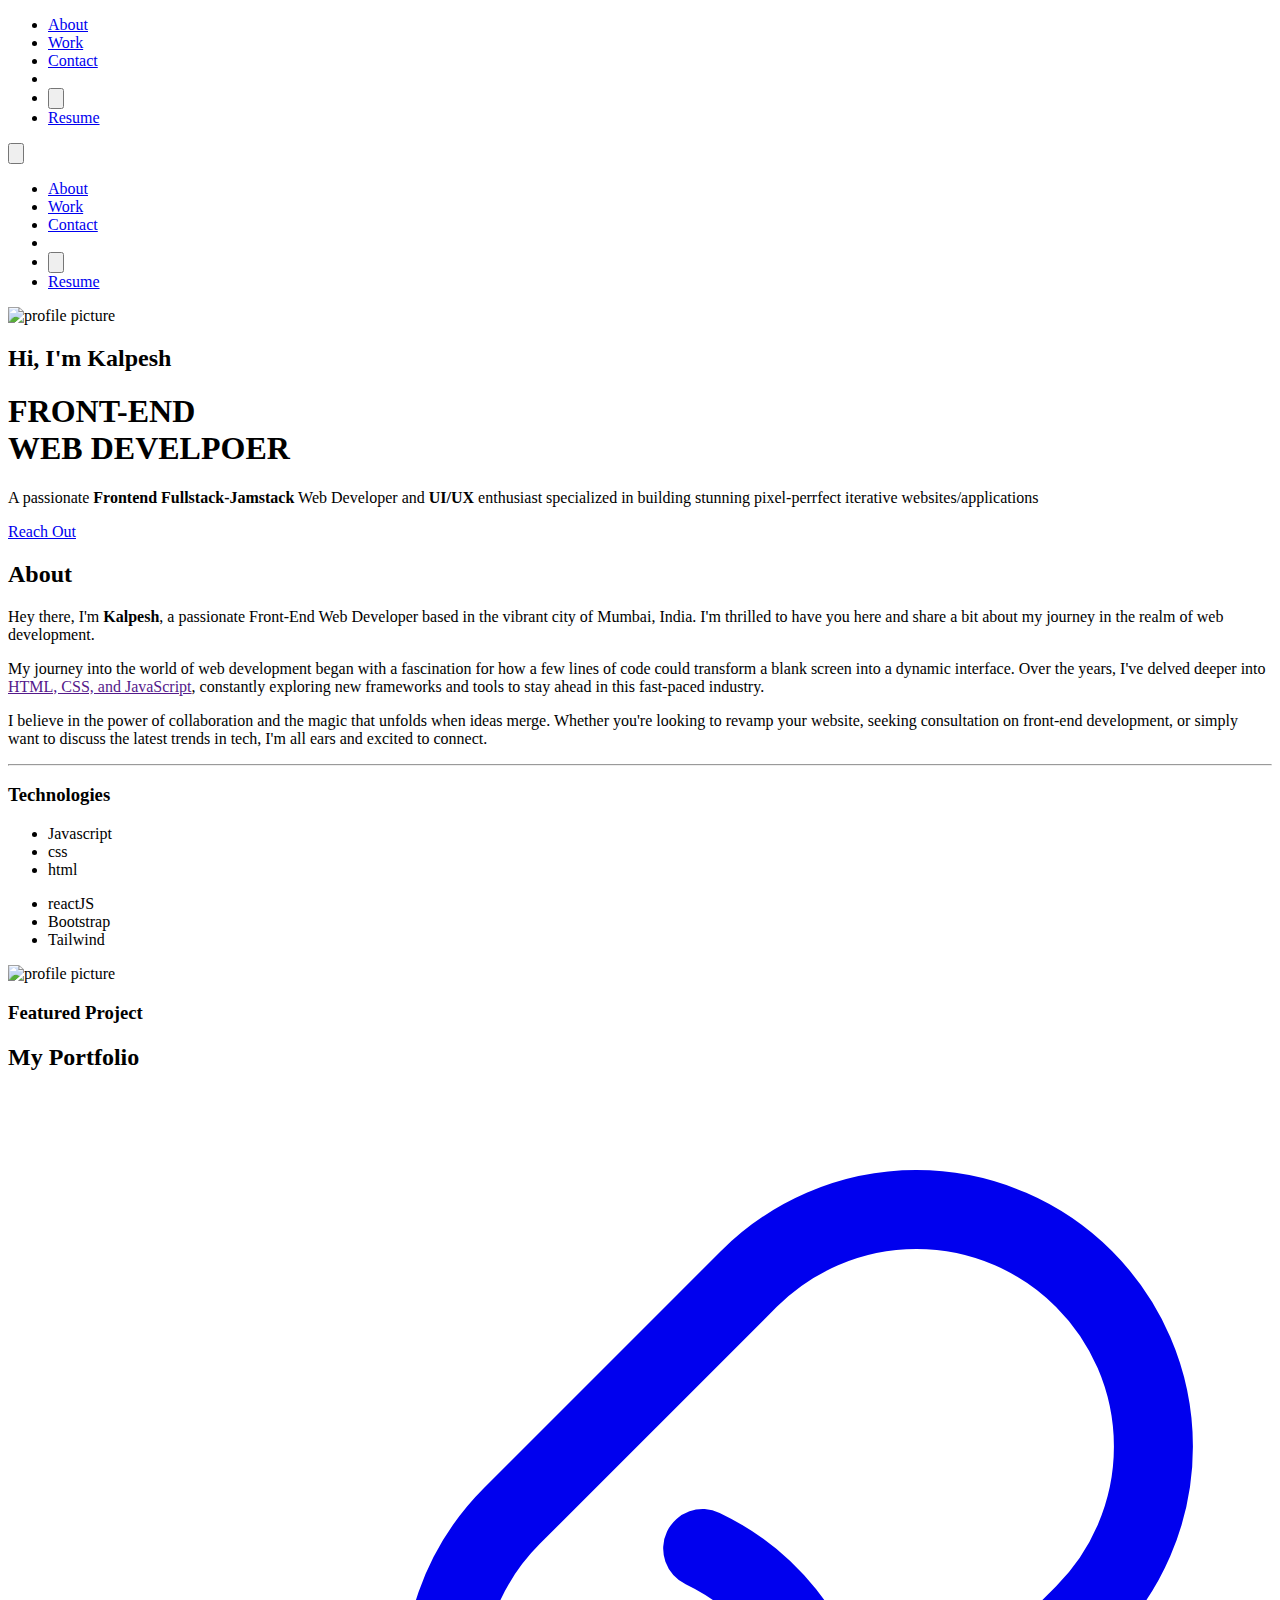
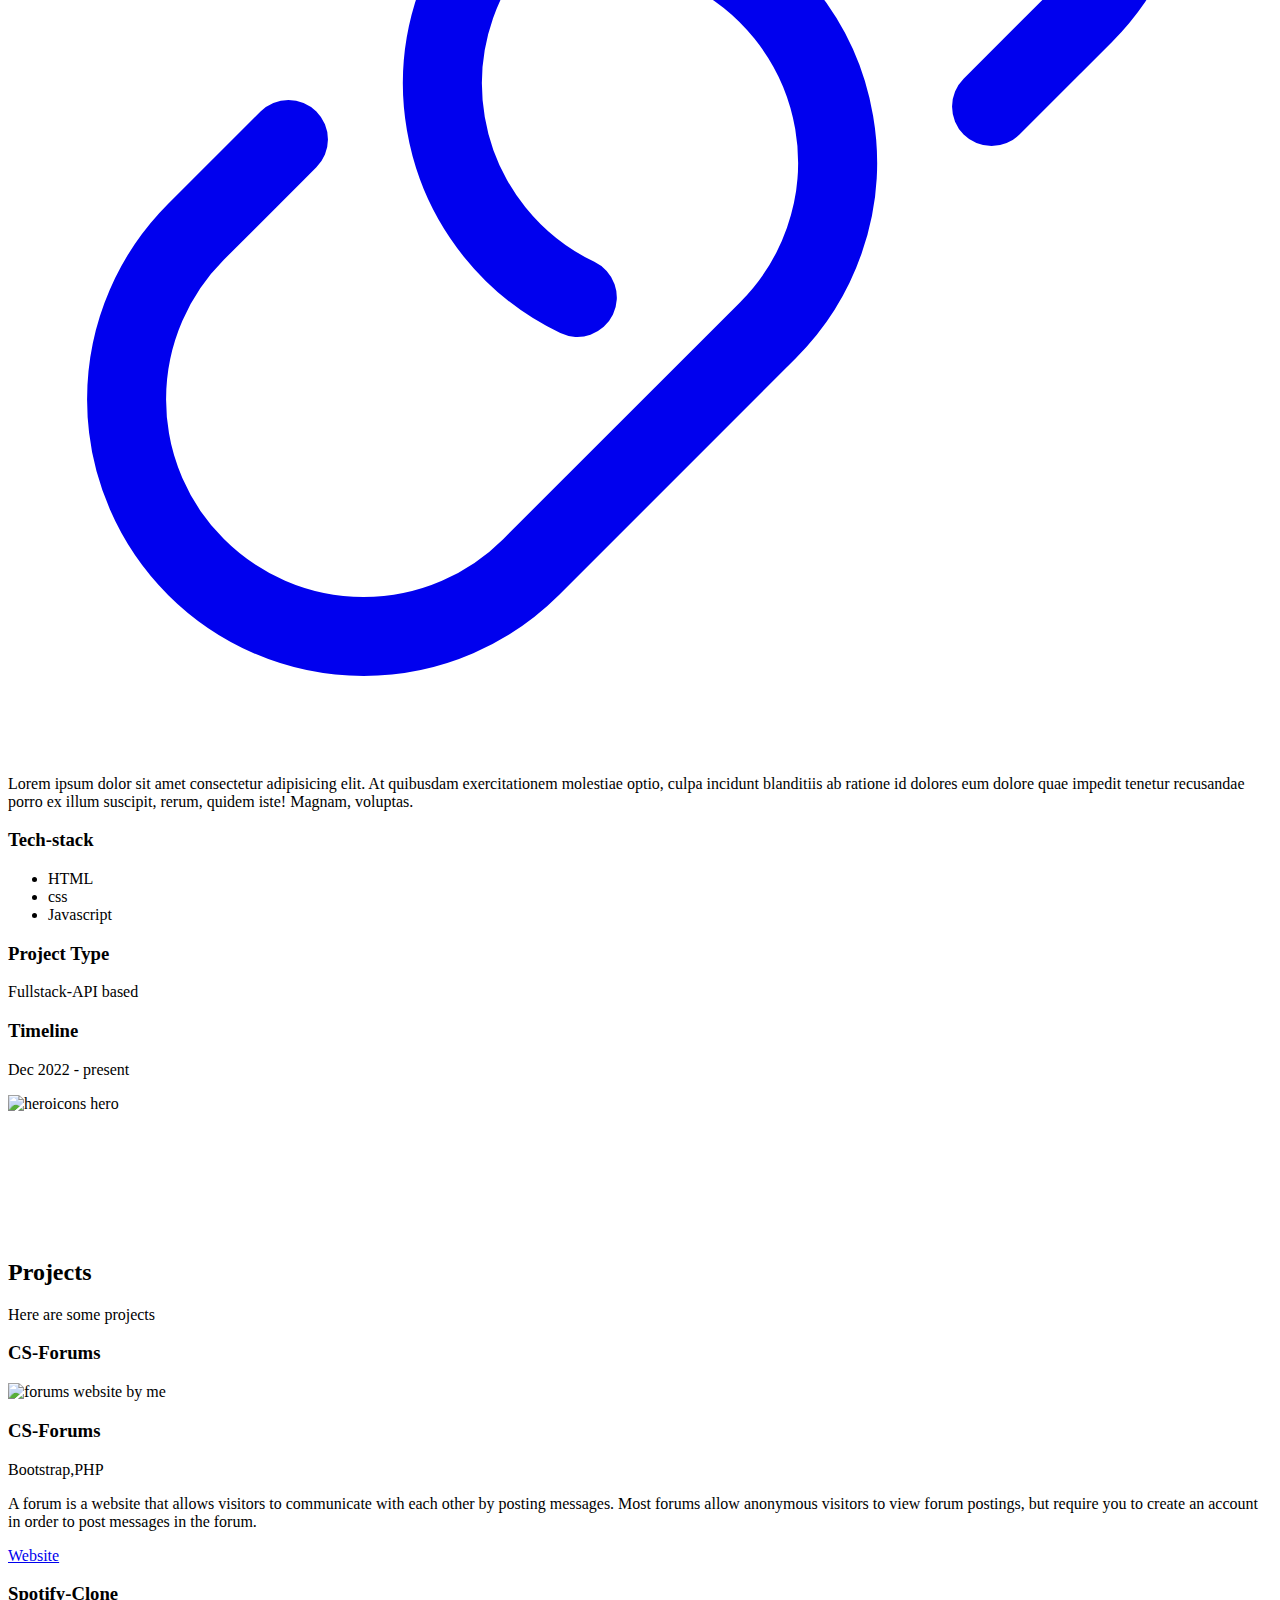
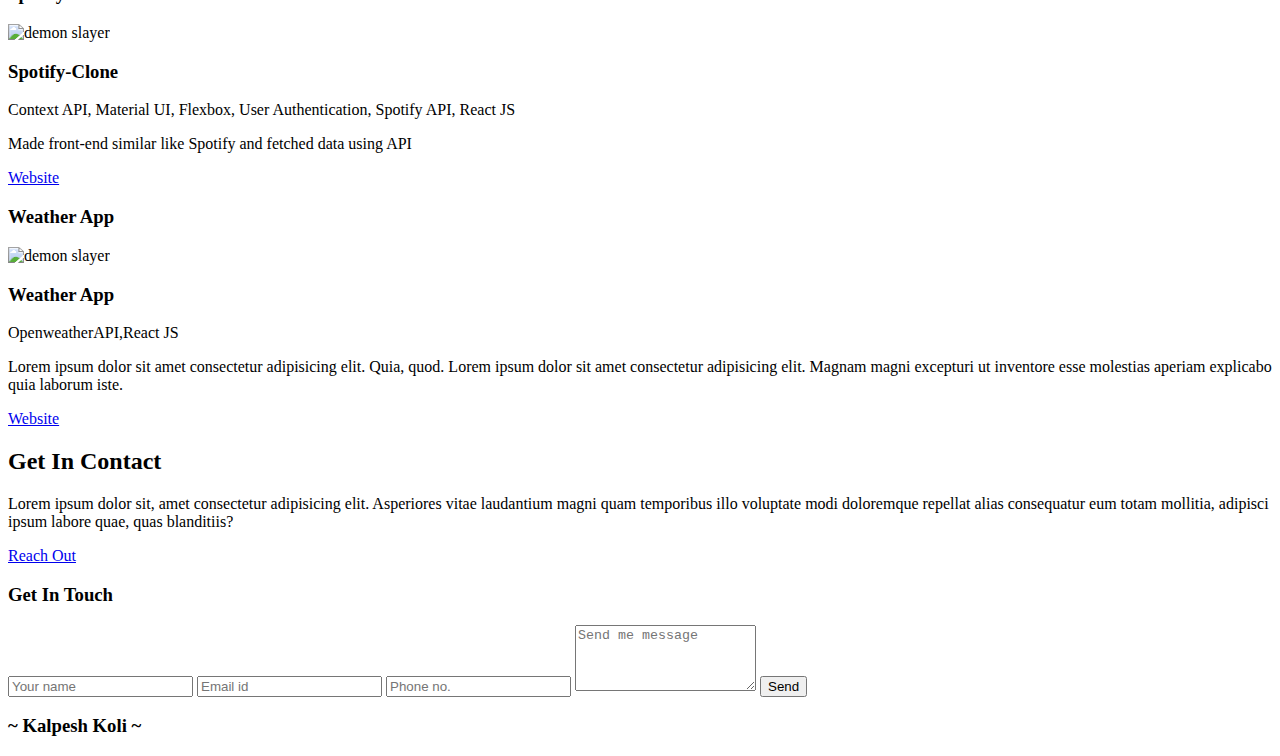
==== index.html @ 6e4d3393 "published" ====
<!DOCTYPE html>
<html lang="en">

<head>
  <meta charset="UTF-8" />
  <link rel="icon" type="image/svg+xml" href="/vite.svg" />
  <meta name="viewport" content="width=device-width, initial-scale=1.0" />
  <link href="https://api.fontshare.com/v2/css?f[]=general-sans@500,600,400,700&display=swap" rel="stylesheet">
  <title>Dev server</title>
</head>

<body>
  <header class="header container">
    <nav>
      <ul class="header__menu">
        <li><a class="header__link" href="#about">About</a></li>
        <li><a class="header__link" href="#featured">Work</a></li>
        <li><a class="header__link" href="#contact">Contact</a></li>
        <li class="header__line"></li>
        <li><button id="theme-toggle" class="header__sun">
            <svg xmlns="http://www.w3.org/2000/svg" fill="none" viewBox="0 0 24 24" stroke-width="1.5"
              stroke="currentColor">
              <path stroke-linecap="round" stroke-linejoin="round"
                d="M12 3v2.25m6.364.386l-1.591 1.591M21 12h-2.25m-.386 6.364l-1.591-1.591M12 18.75V21m-4.773-4.227l-1.591 1.591M5.25 12H3m4.227-4.773L5.636 5.636M15.75 12a3.75 3.75 0 11-7.5 0 3.75 3.75 0 017.5 0z" />
            </svg>


          </button>
        </li>
        <li>
          <a class="header__resume btn" href="#">Resume</a>
        </li>
      </ul>
      <button class="header__bars">
        <svg xmlns="http://www.w3.org/2000/svg" fill="none" viewBox="0 0 24 24" stroke-width="1.5"
          stroke="currentColor">
          <path stroke-linecap="round" stroke-linejoin="round" d="M3.75 6.75h16.5M3.75 12h16.5m-16.5 5.25h16.5" />
        </svg>

      </button>
    </nav>

  </header>
  <!-- Mobile view -->
  <div class="mobile-nav">
    <nav>

      <ul class="mobile-nav__menu">
        <li>
          <a class="mobile-nav__link" href="#about">About</a>
        </li>
        <li>
          <a class="mobile-nav__link" href="#featured">Work</a>
        </li>
        <li>
          <a class="mobile-nav__link" href="#contact">Contact</a>
        </li>
        <li class="mobile-nav__link-line"></li>
        <li>
          <button id="theme-toggle" class="mobile-nav__sun">
            <svg xmlns="http://www.w3.org/2000/svg" fill="none" viewBox="0 0 24 24" stroke-width="1.5"
              stroke="currentColor">
              <path stroke-linecap="round" stroke-linejoin="round"
                d="M12 3v2.25m6.364.386l-1.591 1.591M21 12h-2.25m-.386 6.364l-1.591-1.591M12 18.75V21m-4.773-4.227l-1.591 1.591M5.25 12H3m4.227-4.773L5.636 5.636M15.75 12a3.75 3.75 0 11-7.5 0 3.75 3.75 0 017.5 0z" />
            </svg>


          </button>
        </li>
        <li>
          <a class="mobile-nav__btn btn" href="#">Resume</a>
        </li>

      </ul>
    </nav>

  </div>

  <!-- end of mobile view -->



  <main>
    <section class="hero container">
      <img class="hero__img" src="/me.jpg" alt="profile picture">
      <h2 class="hero__subtitle">Hi, I'm Kalpesh </h2>
      <h1 class="hero__title">FRONT-END <br> WEB DEVELPOER</h1>
      <p class="hero__description">A passionate <strong> Frontend Fullstack-Jamstack</strong> Web Developer and <strong>
          UI/UX</strong> enthusiast specialized in building stunning pixel-perrfect iterative websites/applications</p>
      <a class="hero__btn btn" href="#contact2">Reach Out</a>
    </section>
    <section id="about" class="about container section">
      <div class="about__content">
        <h2 class="about__title">About</h2>
        <p class="about__description">Hey there, I'm <strong> Kalpesh</strong>, a passionate Front-End Web Developer based in the vibrant city of Mumbai, India. I'm thrilled to have you here and share a bit about my journey in the realm of web development.</p>
        <p class="about__description">My journey into the world of web development began with a fascination for how a few lines of code could transform a blank screen into a dynamic interface. Over the years, I've delved deeper into <a href=""> HTML, CSS, and JavaScript</a>, constantly exploring new frameworks and tools to stay ahead in this fast-paced industry.</p>
        <p class="about__description">I believe in the power of collaboration and the magic that unfolds when ideas merge. Whether you're looking to revamp your website, seeking consultation on front-end development, or simply want to discuss the latest trends in tech, I'm all ears and excited to connect.</p>
        <hr class="about__hr">
        <h3 class="about__subtitle">Technologies</h3>
        <div class="about__ul-container">
          <ul class="about__ul">
            <li class="about__list">Javascript</li>
            <li class="about__list">css</li>
            <li class="about__list">html</li>

          </ul>
          <ul class="about__ul">
            <li class="about__list">reactJS</li>
            <li class="about__list">Bootstrap</li>
            <li class="about__list">Tailwind</li>

          </ul>
        </div>

      </div>
      <div class="about__img-wrapper">
        <img class="about__img" src="./me.jpg" alt="profile picture">
      </div>


    </section>
    <section id="featured" class="featured container section">
      <h3 class="featured__subtitle">Featured Project</h3>
      <div class="featured__wrapper">
        <h2 class="featured__title">My Portfolio</h2>
        <a class="featured__link" href="#"><svg xmlns="http://www.w3.org/2000/svg" fill="none" viewBox="0 0 24 24"
            stroke-width="1.5" stroke="currentColor">
            <path stroke-linecap="round" stroke-linejoin="round"
              d="M13.19 8.688a4.5 4.5 0 011.242 7.244l-4.5 4.5a4.5 4.5 0 01-6.364-6.364l1.757-1.757m13.35-.622l1.757-1.757a4.5 4.5 0 00-6.364-6.364l-4.5 4.5a4.5 4.5 0 001.242 7.244" />
          </svg>
        </a>

      </div>

      <p class="featured__description">Lorem ipsum dolor sit amet consectetur adipisicing elit. At quibusdam
        exercitationem molestiae optio, culpa incidunt blanditiis ab ratione id dolores eum dolore quae impedit tenetur
        recusandae porro ex illum suscipit, rerum, quidem iste! Magnam, voluptas.</p>
      <div class="featured__info-container">
        <div>
          <h3 class="featured__label">Tech-stack</h3>
          <ul class="featured__tech-stack">
            <li class="featured__info">HTML</li>
            <li class="featured__info">css</li>
            <li class="featured__info">Javascript</li>
          </ul>
        </div>
        <div>
          <h3 class="featured__label">Project Type</h3>
          <p class="featured__info">Fullstack-API based</p>
        </div>
        <div>
          <h3 class="featured__label">Timeline</h3>
          <p class="featured__info">Dec 2022 - present</p>
        </div>
      </div>
      <div class="featured__img-container">
        <div class="featured__img-wrapper">
          <img src="/homepage2.PNG" alt="heroicons hero">
        </div>
        <div class="featured__img-wrapper">
          <img src="/comment.PNG" alt="">
        </div>
        <div class="featured__img-wrapper">
          <img src="/about.PNG" alt="">
        </div>
        <div class="featured__img-wrapper">
          <img src="/spotify_1.png" alt="">
        </div>
        <div class="featured__img-wrapper">
          <img src="/spotify_2.png" alt="">
        </div>
        <div class="featured__img-wrapper">
          <img src="/spotify_3.png" alt="">
        </div>
        <div class="featured__img-wrapper">
          <img src="/opnwther.png" alt="">
        </div>
        <div class="featured__img-wrapper">
          <img src="/signup.PNG" alt="">
        </div>

      </div>
    </section>

    <section class="work container section">
      <h2 class="work__title">Projects</h2>
      <p class="work__description">Here are some projects </p>
      <div class="work__container">

        <!-- project 1 -->
        <h3 class="work__project-title">CS-Forums</h3>
        <div class="work__img-wrapper work__image1">
          <img src="/k2.png" alt="forums website by me">
        </div>
        <div class="work__project work__content1">
          <h3 class="work__project-subtitle">CS-Forums</h3>
          <p class="work__project-description1">Bootstrap,PHP</p>
          <p class="work__project-description2">A forum is a website that allows visitors to communicate with each other by posting messages. Most forums allow anonymous visitors to view forum postings, but require you to create an account in order to post messages in the forum.</p>
          <a class="btn work__project-btn" href="#">Website</a>

        </div>


        <!-- project 2 -->
        <h3 class="work__project-title">Spotify-Clone</h3>
        <div class="work__img-wrapper work__image2">
          <img src="/spotify.jpg" alt="demon slayer">
        </div>
        <div class="work__project work__content2">
          <h3 class="work__project-subtitle">Spotify-Clone</h3>
          <p class="work__project-description1">Context API, Material UI, Flexbox, User Authentication, Spotify API, React JS</p>
          <p class="work__project-description2">Made front-end similar like Spotify and fetched data using API</p>
          <a class="btn work__project-btn" href="https://github.com/KoliKalpesh/spotify-clone-app">Website</a>

        </div>
        <!-- project 3 -->
        <h3 class="work__project-title">Weather App</h3>
        <div class="work__img-wrapper work__image3">
          <img src="/opnweather.png" alt="demon slayer">
        </div>
        <div class="work__project work__content3">
          <h3 class="work__project-subtitle">Weather App</h3>
          <p class="work__project-description1">OpenweatherAPI,React JS</p>
          <p class="work__project-description2">Lorem ipsum dolor sit amet consectetur adipisicing elit. Quia, quod.
            Lorem ipsum dolor sit amet consectetur adipisicing elit. Magnam magni excepturi ut inventore esse molestias
            aperiam explicabo quia laborum iste.</p>
          <a class="btn work__project-btn" href="https://opnweather.netlify.app/">Website</a>

        </div>


      </div>




    </section>

    <section id="contact" class="contact container section">
      <h2 class="contact__title">Get In Contact</h2>
      <p class="contact__description">Lorem ipsum dolor sit, amet consectetur adipisicing elit. Asperiores vitae
        laudantium magni quam temporibus illo voluptate modi doloremque repellat alias consequatur eum totam mollitia,
        adipisci ipsum labore quae, quas blanditiis?</p>

        <a class="contact__btn btn"  href="#contact2">Reach Out</a>

    </section>

    <!-- form -->
    <section class="contact2" id="contact2">
      <form action="https://formspree.io/f/xgegegyg" method="post">
        <h3>Get In Touch</h3>
        <input name="name" type="text" id="name" placeholder="Your name" required>
        <input name="email" type="email" id="email" placeholder="Email id" required>
        <input name="phoneno" type="text" id="phone" placeholder="Phone no." required>
        <textarea name="message"  id="message" rows="4" placeholder="Send me message"></textarea>
        <button type="submit">Send</button>

    </form>
    </section>
  </main>
  <footer class="footer container section">
    <h3 class="footer__title">~ Kalpesh Koli ~</h3>
  </footer>

  <script type="module" src="./src/main.js"></script>
</body>

</html>
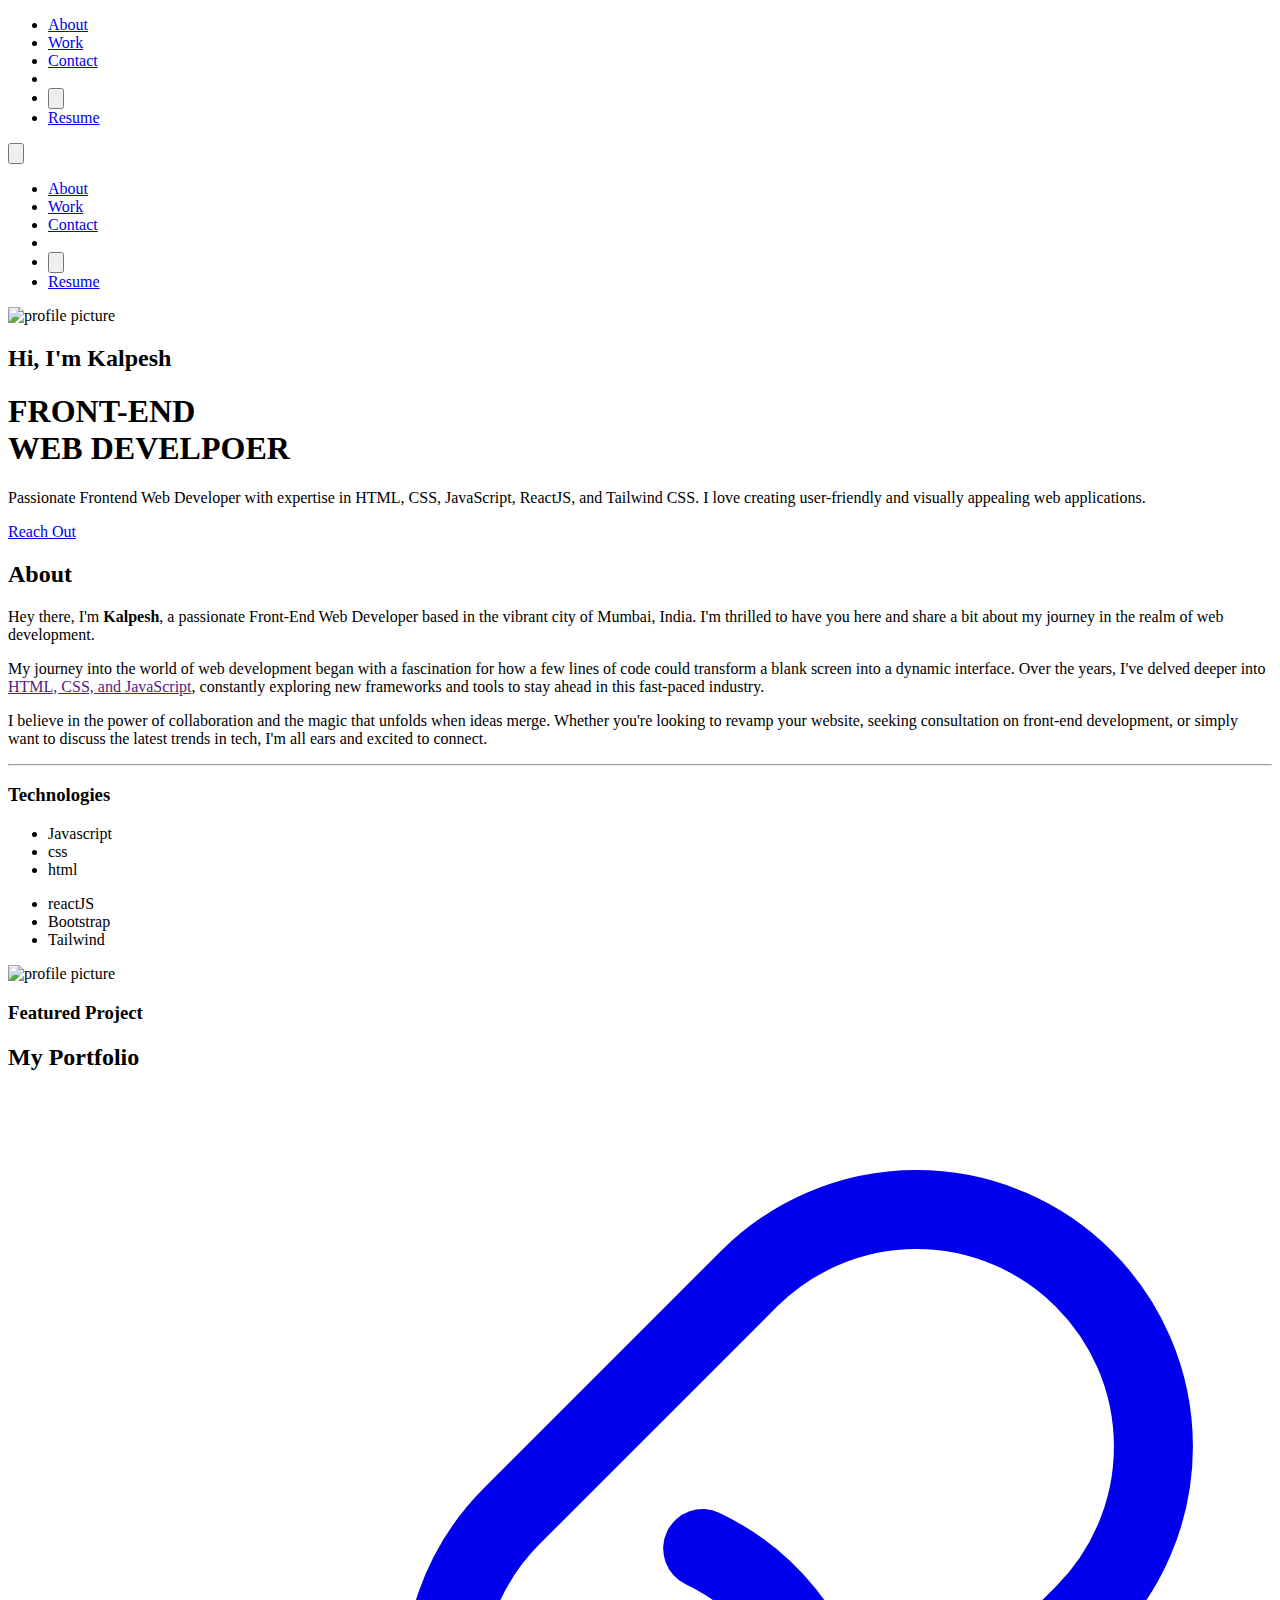
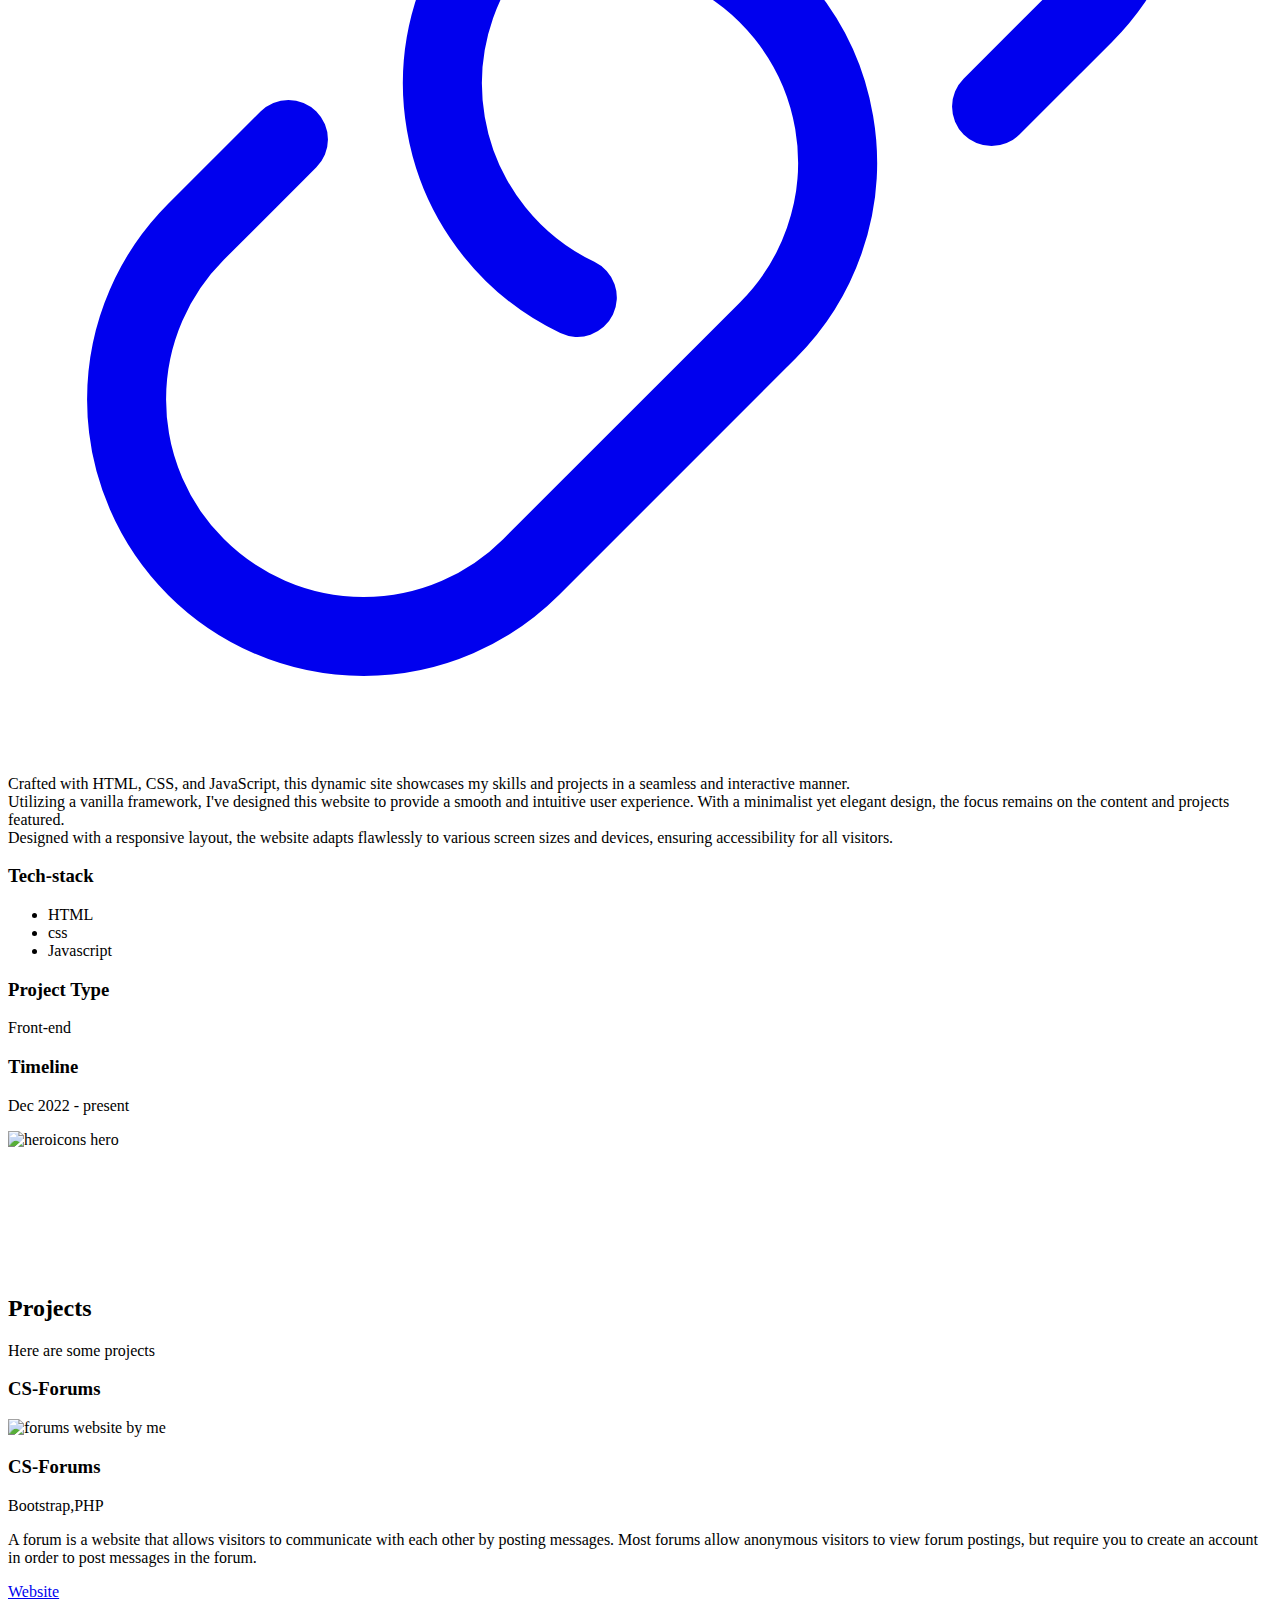
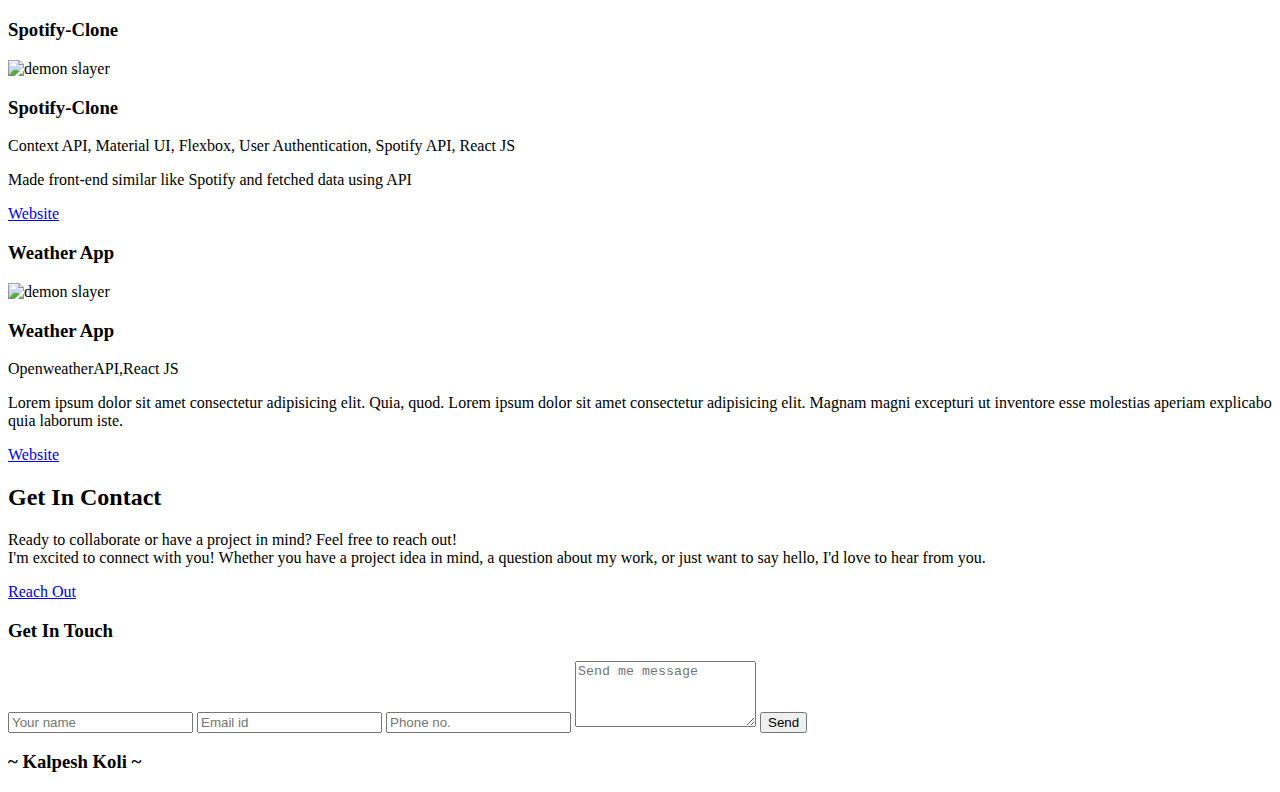
==== commit bf79c820: "updated" ====
--- a/index.html
+++ b/index.html
@@ -85,8 +85,8 @@
       <img class="hero__img" src="/me.jpg" alt="profile picture">
       <h2 class="hero__subtitle">Hi, I'm Kalpesh </h2>
       <h1 class="hero__title">FRONT-END <br> WEB DEVELPOER</h1>
-      <p class="hero__description">A passionate <strong> Frontend Fullstack-Jamstack</strong> Web Developer and <strong>
-          UI/UX</strong> enthusiast specialized in building stunning pixel-perrfect iterative websites/applications</p>
+      <p class="hero__description">Passionate Frontend Web Developer with expertise in HTML, CSS, JavaScript, ReactJS, and Tailwind CSS.
+        I love creating user-friendly and visually appealing web applications.</p>
       <a class="hero__btn btn" href="#contact2">Reach Out</a>
     </section>
     <section id="about" class="about container section">
@@ -132,9 +132,7 @@
 
       </div>
 
-      <p class="featured__description">Lorem ipsum dolor sit amet consectetur adipisicing elit. At quibusdam
-        exercitationem molestiae optio, culpa incidunt blanditiis ab ratione id dolores eum dolore quae impedit tenetur
-        recusandae porro ex illum suscipit, rerum, quidem iste! Magnam, voluptas.</p>
+      <p class="featured__description">Crafted with HTML, CSS, and JavaScript, this dynamic site showcases my skills and projects in a seamless and interactive manner.<br>Utilizing a vanilla framework, I've designed this website to provide a smooth and intuitive user experience. With a minimalist yet elegant design, the focus remains on the content and projects featured.<br> Designed with a responsive layout, the website adapts flawlessly to various screen sizes and devices, ensuring accessibility for all visitors.</p>
       <div class="featured__info-container">
         <div>
           <h3 class="featured__label">Tech-stack</h3>
@@ -146,7 +144,7 @@
         </div>
         <div>
           <h3 class="featured__label">Project Type</h3>
-          <p class="featured__info">Fullstack-API based</p>
+          <p class="featured__info">Front-end</p>
         </div>
         <div>
           <h3 class="featured__label">Timeline</h3>
@@ -238,9 +236,7 @@
 
     <section id="contact" class="contact container section">
       <h2 class="contact__title">Get In Contact</h2>
-      <p class="contact__description">Lorem ipsum dolor sit, amet consectetur adipisicing elit. Asperiores vitae
-        laudantium magni quam temporibus illo voluptate modi doloremque repellat alias consequatur eum totam mollitia,
-        adipisci ipsum labore quae, quas blanditiis?</p>
+      <p class="contact__description">Ready to collaborate or have a project in mind? Feel free to reach out!<br> I'm excited to connect with you! Whether you have a project idea in mind, a question about my work, or just want to say hello, I'd love to hear from you. </p>
 
         <a class="contact__btn btn"  href="#contact2">Reach Out</a>
 
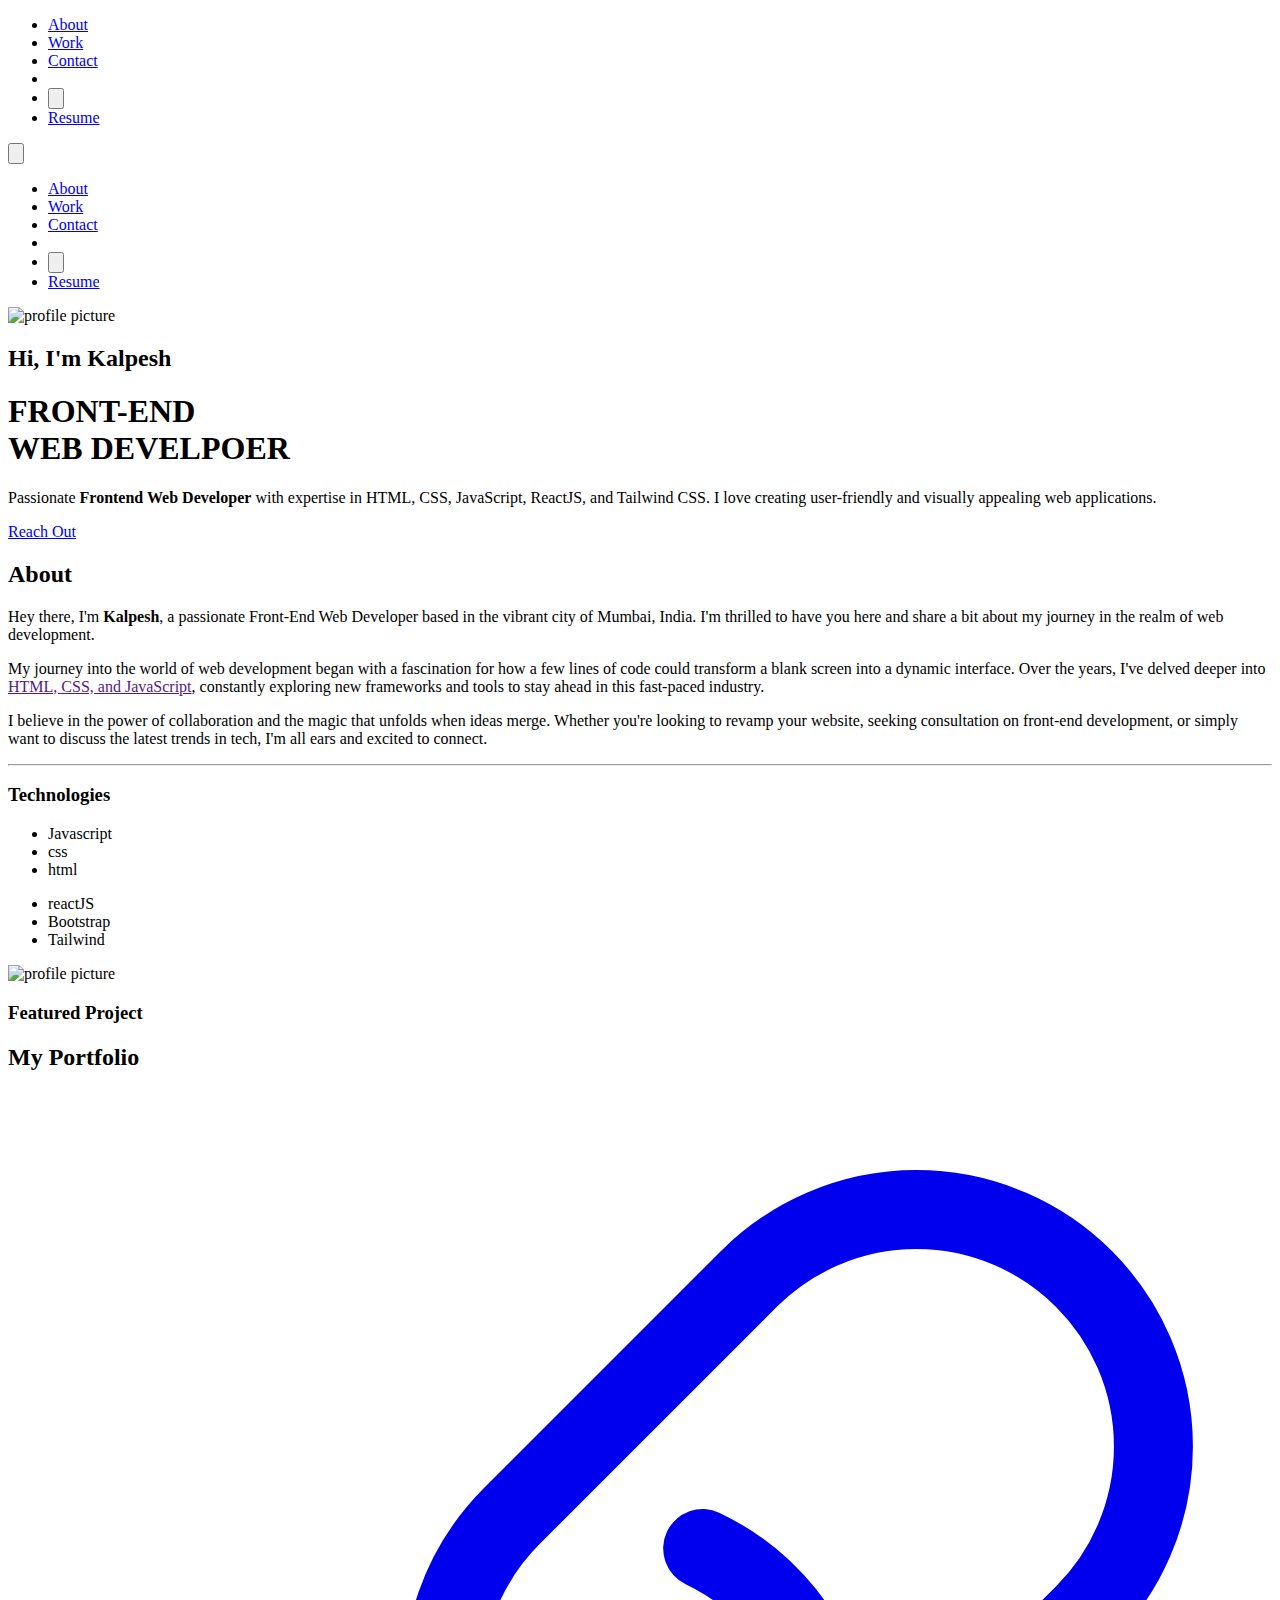
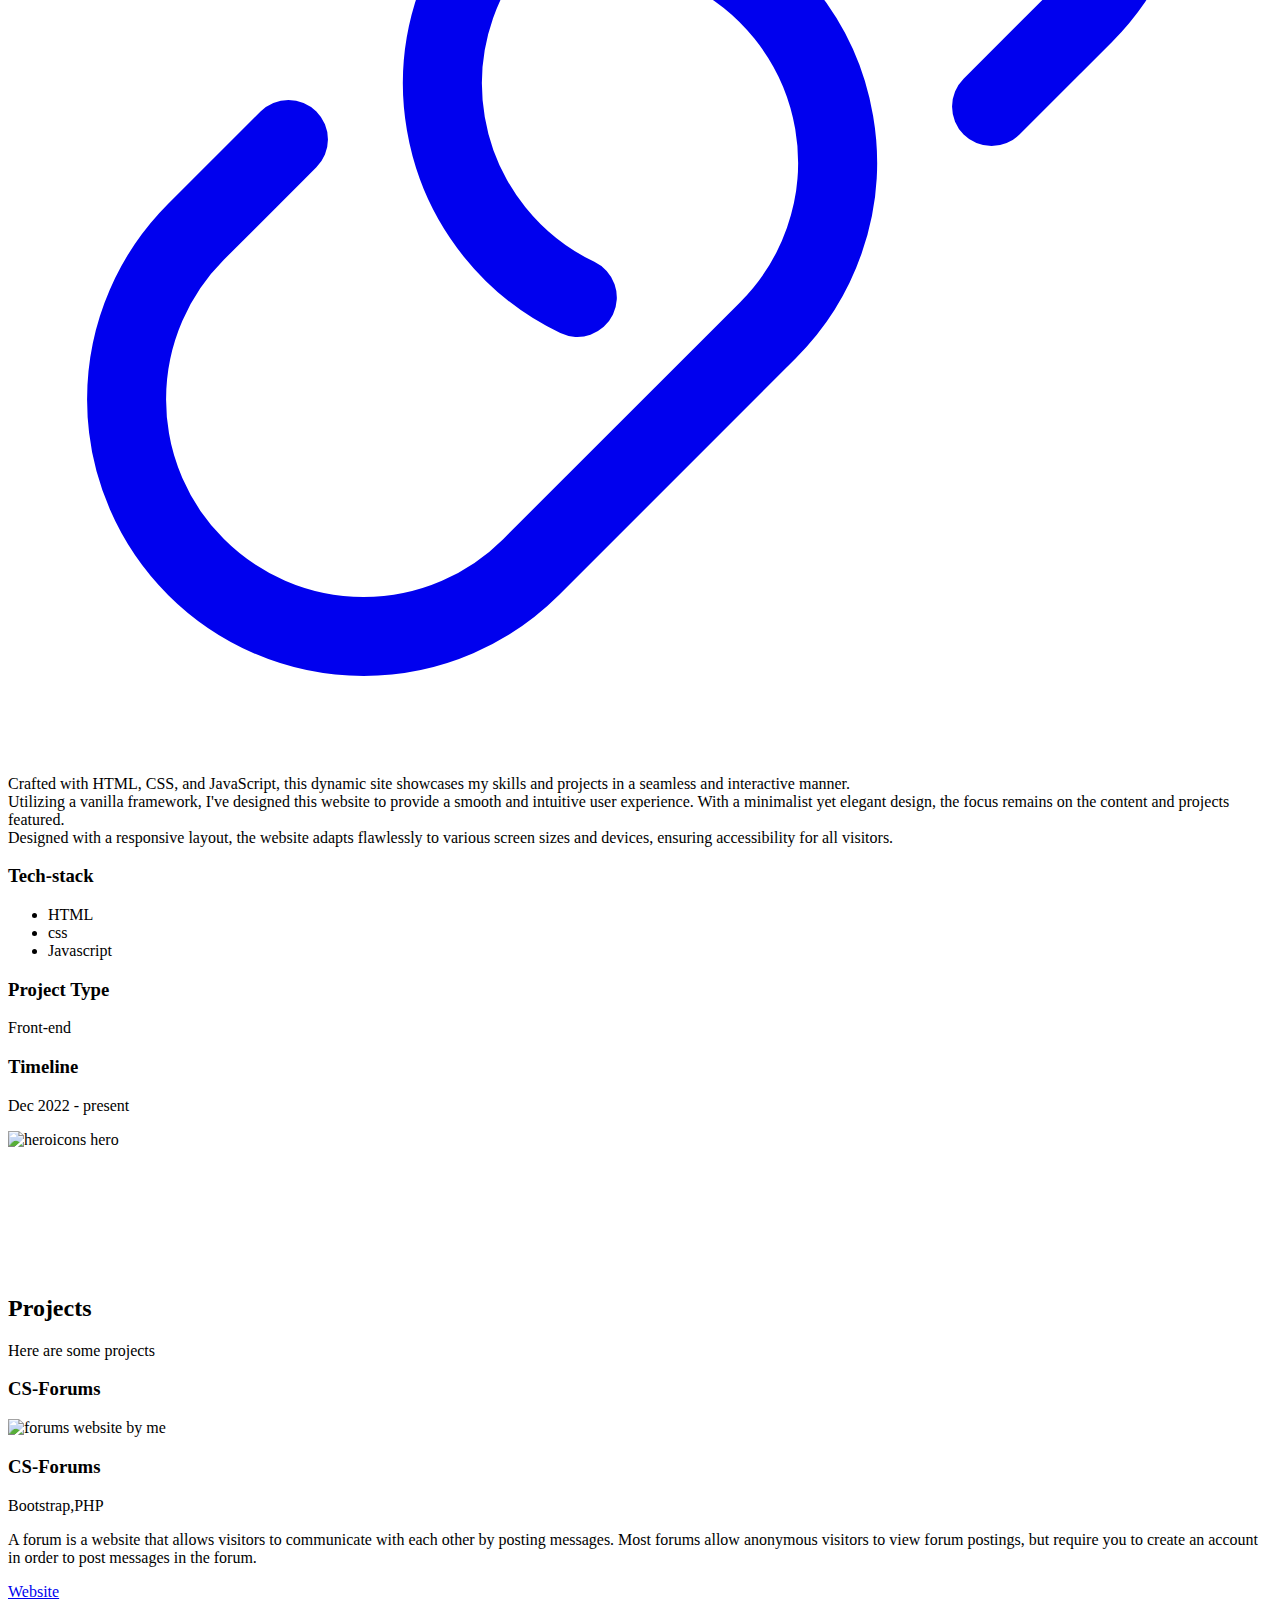
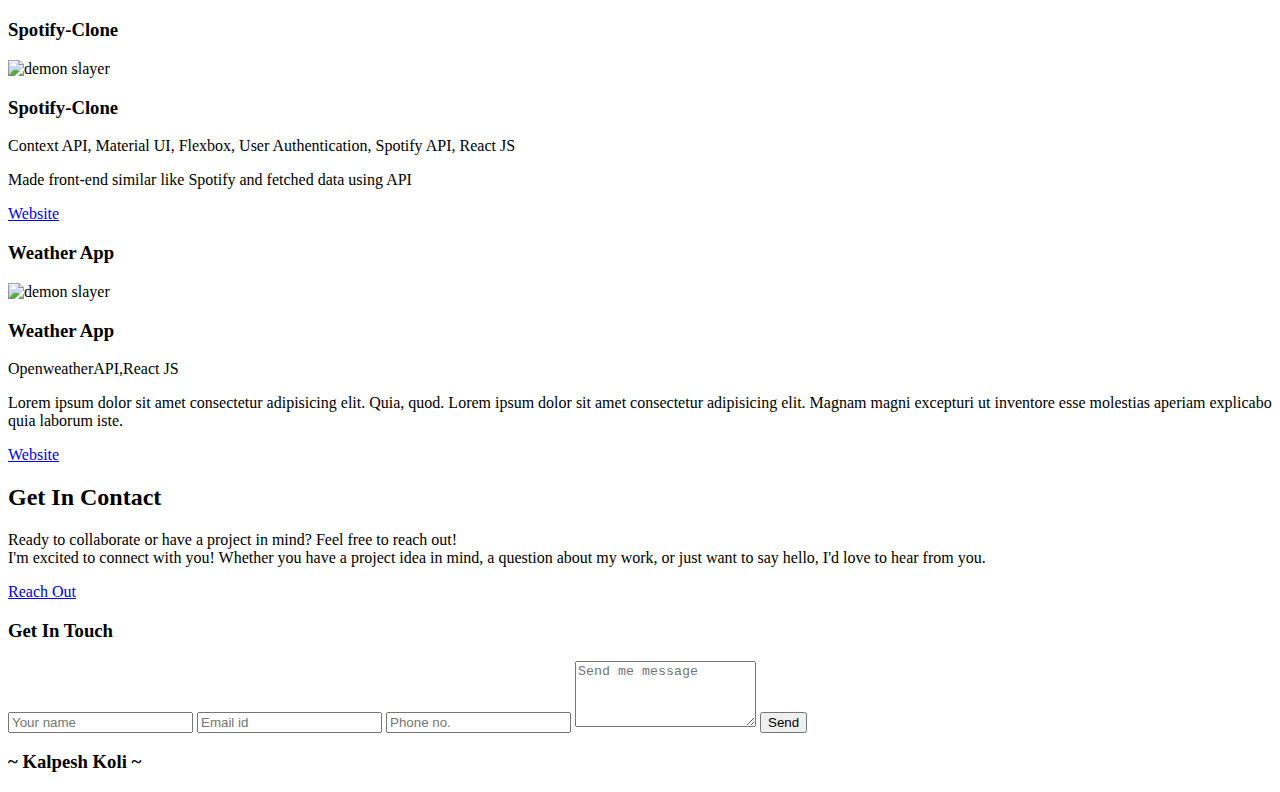
==== commit ef1405c3: "updated" ====
--- a/index.html
+++ b/index.html
@@ -85,7 +85,7 @@
       <img class="hero__img" src="/me.jpg" alt="profile picture">
       <h2 class="hero__subtitle">Hi, I'm Kalpesh </h2>
       <h1 class="hero__title">FRONT-END <br> WEB DEVELPOER</h1>
-      <p class="hero__description">Passionate Frontend Web Developer with expertise in HTML, CSS, JavaScript, ReactJS, and Tailwind CSS.
+      <p class="hero__description">Passionate <strong>Frontend Web Developer</strong> with expertise in HTML, CSS, JavaScript, ReactJS, and Tailwind CSS.
         I love creating user-friendly and visually appealing web applications.</p>
       <a class="hero__btn btn" href="#contact2">Reach Out</a>
     </section>
